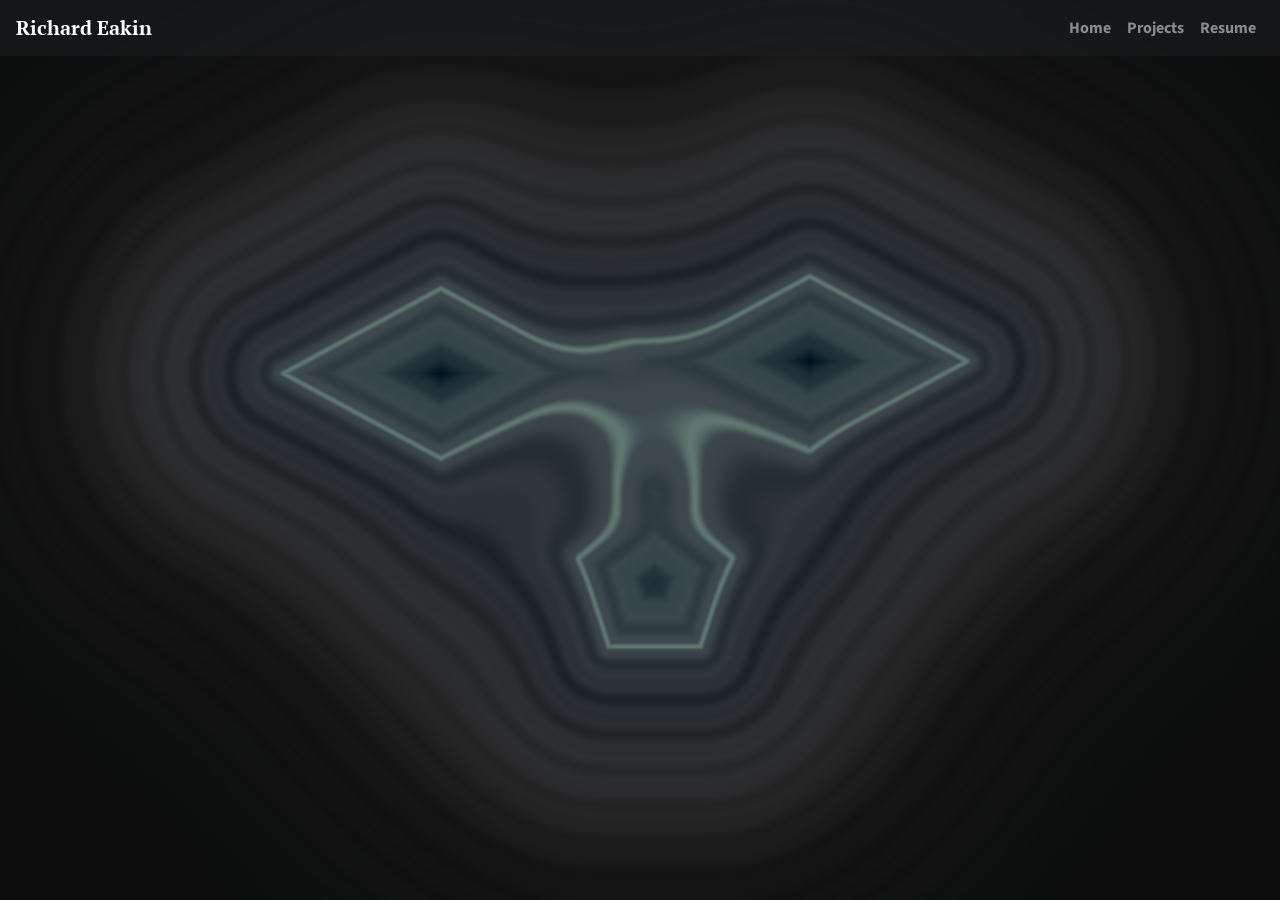
==== index.html @ 93f2aaf9 "initial commit" ====
<!DOCTYPE html><html lang="en"><head><meta charset="utf-8"><meta http-equiv="X-UA-Compatible" content="IE=edge"><meta name="viewport" content="width=device-width,initial-scale=1"><link rel="icon" href="/favicon.ico"><title>RTE</title><link href="/css/chunk-1615aa74.8ac4e392.css" rel="prefetch"><link href="/css/chunk-2e9f79c2.c244d61d.css" rel="prefetch"><link href="/css/chunk-609ff1c5.d2dac83b.css" rel="prefetch"><link href="/css/chunk-72427460.ae3ffee4.css" rel="prefetch"><link href="/css/chunk-78d508e8.e5714045.css" rel="prefetch"><link href="/css/chunk-984c1368.8846826f.css" rel="prefetch"><link href="/css/chunk-bb2b758a.4e66d46b.css" rel="prefetch"><link href="/css/chunk-d4083f90.40ae4723.css" rel="prefetch"><link href="/css/chunk-eb8dacae.858924e3.css" rel="prefetch"><link href="/js/chunk-1615aa74.253f9a37.js" rel="prefetch"><link href="/js/chunk-2e9f79c2.32fe6e95.js" rel="prefetch"><link href="/js/chunk-609ff1c5.337a75d4.js" rel="prefetch"><link href="/js/chunk-72427460.2fc31a43.js" rel="prefetch"><link href="/js/chunk-78d508e8.d0ccb691.js" rel="prefetch"><link href="/js/chunk-984c1368.4f2b1fa6.js" rel="prefetch"><link href="/js/chunk-bb2b758a.980c2f2e.js" rel="prefetch"><link href="/js/chunk-d4083f90.f8074cc8.js" rel="prefetch"><link href="/js/chunk-eb8dacae.ba235b0b.js" rel="prefetch"><link href="/css/app.83b72673.css" rel="preload" as="style"><link href="/css/chunk-vendors.5161535d.css" rel="preload" as="style"><link href="/js/app.9e8492f9.js" rel="preload" as="script"><link href="/js/chunk-vendors.48de904b.js" rel="preload" as="script"><link href="/css/chunk-vendors.5161535d.css" rel="stylesheet"><link href="/css/app.83b72673.css" rel="stylesheet"></head><body><noscript><strong>We're sorry but RTE doesn't work properly without JavaScript enabled. Please enable it to continue.</strong></noscript><div id="app"></div><script src="/js/chunk-vendors.48de904b.js"></script><script src="/js/app.9e8492f9.js"></script></body></html>
---- css/chunk-1615aa74.8ac4e392.css ----
@import url(https://fonts.googleapis.com/css2?family=JetBrains+Mono:wght@500&display=swap);body[data-v-18dc1a94]{-webkit-touch-callout:default;-webkit-text-size-adjust:auto;-webkit-user-select:auto}h1[data-v-18dc1a94]{color:#68e4d8}h2[data-v-18dc1a94],h3[data-v-18dc1a94],h4[data-v-18dc1a94]{color:#fff;padding-top:.5em;text-align:left}code[data-v-18dc1a94]{color:#fff;font-family:JetBrains Mono,monospace}.project[data-v-18dc1a94]{max-width:60rem;margin:1em auto;padding:0 1em;color:#fff}.media[data-v-18dc1a94]{padding-bottom:1em}.topInfo[data-v-18dc1a94]{color:#b3e1fa;text-align:left}.content[data-v-18dc1a94]{padding:1em 0;color:#b3e1fa;text-align:justify}.fade-in[data-v-18dc1a94]{animation:fadeIn-data-v-18dc1a94 1s ease;-webkit-animation:fadeIn-data-v-18dc1a94 1s ease;-moz-animation:fadeIn-data-v-18dc1a94 ease 1s;-o-animation:fadeIn-data-v-18dc1a94 ease 1s;-ms-animation:fadeIn-data-v-18dc1a94 ease 1s}@-webkit-keyframes fadeIn-data-v-18dc1a94{0%{opacity:0}to{opacity:1}}@keyframes fadeIn-data-v-18dc1a94{0%{opacity:0}to{opacity:1}}
---- css/chunk-2e9f79c2.c244d61d.css ----
@import url(https://fonts.googleapis.com/css2?family=JetBrains+Mono:wght@500&display=swap);body[data-v-520286e2]{-webkit-touch-callout:default;-webkit-text-size-adjust:auto;-webkit-user-select:auto}h1[data-v-520286e2]{color:#68e4d8}h2[data-v-520286e2],h3[data-v-520286e2],h4[data-v-520286e2]{color:#fff;padding-top:.5em;text-align:left}code[data-v-520286e2]{color:#fff;font-family:JetBrains Mono,monospace}.project[data-v-520286e2]{max-width:60rem;margin:1em auto;padding:0 1em;color:#fff}.media[data-v-520286e2]{padding-bottom:1em}.topInfo[data-v-520286e2]{color:#b3e1fa;text-align:left}.content[data-v-520286e2]{padding:1em 0;color:#b3e1fa;text-align:justify}.media-right[data-v-520286e2]{margin-left:1em}
---- css/chunk-609ff1c5.d2dac83b.css ----
@import url(https://fonts.googleapis.com/css2?family=JetBrains+Mono:wght@500&display=swap);body[data-v-4a1ebde5]{-webkit-touch-callout:default;-webkit-text-size-adjust:auto;-webkit-user-select:auto}h1[data-v-4a1ebde5]{color:#68e4d8}h2[data-v-4a1ebde5],h3[data-v-4a1ebde5],h4[data-v-4a1ebde5]{color:#fff;padding-top:.5em;text-align:left}code[data-v-4a1ebde5]{color:#fff;font-family:JetBrains Mono,monospace}.project[data-v-4a1ebde5]{max-width:60rem;margin:1em auto;padding:0 1em;color:#fff}.media[data-v-4a1ebde5]{padding-bottom:1em}.topInfo[data-v-4a1ebde5]{color:#b3e1fa;text-align:left}.content[data-v-4a1ebde5]{padding:1em 0;color:#b3e1fa;text-align:justify}.fade-in[data-v-4a1ebde5]{animation:fadeIn-data-v-4a1ebde5 1s ease;-webkit-animation:fadeIn-data-v-4a1ebde5 1s ease;-moz-animation:fadeIn-data-v-4a1ebde5 ease 1s;-o-animation:fadeIn-data-v-4a1ebde5 ease 1s;-ms-animation:fadeIn-data-v-4a1ebde5 ease 1s}@-webkit-keyframes fadeIn-data-v-4a1ebde5{0%{opacity:0}to{opacity:1}}@keyframes fadeIn-data-v-4a1ebde5{0%{opacity:0}to{opacity:1}}.bottom-images[data-v-4a1ebde5]{justify-content:center;padding:1em 0}
---- css/chunk-72427460.ae3ffee4.css ----
@import url(https://fonts.googleapis.com/css2?family=JetBrains+Mono:wght@500&display=swap);body[data-v-7222e884]{-webkit-touch-callout:default;-webkit-text-size-adjust:auto;-webkit-user-select:auto}h1[data-v-7222e884]{color:#68e4d8}h2[data-v-7222e884],h3[data-v-7222e884],h4[data-v-7222e884]{color:#fff;padding-top:.5em;text-align:left}code[data-v-7222e884]{color:#fff;font-family:JetBrains Mono,monospace}.project[data-v-7222e884]{max-width:60rem;margin:1em auto;padding:0 1em;color:#fff}.media[data-v-7222e884]{padding-bottom:1em}.topInfo[data-v-7222e884]{color:#b3e1fa;text-align:left}.content[data-v-7222e884]{padding:1em 0;color:#b3e1fa;text-align:justify}
---- css/chunk-78d508e8.e5714045.css ----
@import url(https://fonts.googleapis.com/css2?family=JetBrains+Mono:wght@500&display=swap);body[data-v-eda24f3c]{-webkit-touch-callout:default;-webkit-text-size-adjust:auto;-webkit-user-select:auto}h1[data-v-eda24f3c]{color:#68e4d8}h2[data-v-eda24f3c],h3[data-v-eda24f3c],h4[data-v-eda24f3c]{color:#fff;padding-top:.5em;text-align:left}code[data-v-eda24f3c]{color:#fff;font-family:JetBrains Mono,monospace}.project[data-v-eda24f3c]{max-width:60rem;margin:1em auto;padding:0 1em;color:#fff}.media[data-v-eda24f3c]{padding-bottom:1em}.topInfo[data-v-eda24f3c]{color:#b3e1fa;text-align:left}.content[data-v-eda24f3c]{padding:1em 0;color:#b3e1fa;text-align:justify}.fade-in[data-v-eda24f3c]{animation:fadeIn-data-v-eda24f3c 1s ease;-webkit-animation:fadeIn-data-v-eda24f3c 1s ease;-moz-animation:fadeIn-data-v-eda24f3c ease 1s;-o-animation:fadeIn-data-v-eda24f3c ease 1s;-ms-animation:fadeIn-data-v-eda24f3c ease 1s}@-webkit-keyframes fadeIn-data-v-eda24f3c{0%{opacity:0}to{opacity:1}}@keyframes fadeIn-data-v-eda24f3c{0%{opacity:0}to{opacity:1}}.tripletImg[data-v-eda24f3c]{max-width:20em}
---- css/chunk-984c1368.8846826f.css ----
@import url(https://fonts.googleapis.com/css2?family=JetBrains+Mono:wght@500&display=swap);body[data-v-966bc894]{-webkit-touch-callout:default;-webkit-text-size-adjust:auto;-webkit-user-select:auto}h1[data-v-966bc894]{color:#68e4d8}h2[data-v-966bc894],h3[data-v-966bc894],h4[data-v-966bc894]{color:#fff;padding-top:.5em;text-align:left}code[data-v-966bc894]{color:#fff;font-family:JetBrains Mono,monospace}.project[data-v-966bc894]{max-width:60rem;margin:1em auto;padding:0 1em;color:#fff}.media[data-v-966bc894]{padding-bottom:1em}.topInfo[data-v-966bc894]{color:#b3e1fa;text-align:left}.content[data-v-966bc894]{padding:1em 0;color:#b3e1fa;text-align:justify}.fade-in[data-v-966bc894]{animation:fadeIn-data-v-966bc894 1s ease;-webkit-animation:fadeIn-data-v-966bc894 1s ease;-moz-animation:fadeIn-data-v-966bc894 ease 1s;-o-animation:fadeIn-data-v-966bc894 ease 1s;-ms-animation:fadeIn-data-v-966bc894 ease 1s}@-webkit-keyframes fadeIn-data-v-966bc894{0%{opacity:0}to{opacity:1}}@keyframes fadeIn-data-v-966bc894{0%{opacity:0}to{opacity:1}}
---- css/chunk-bb2b758a.4e66d46b.css ----
@import url(https://fonts.googleapis.com/css2?family=JetBrains+Mono:wght@500&display=swap);body[data-v-604b0e71]{-webkit-touch-callout:default;-webkit-text-size-adjust:auto;-webkit-user-select:auto}h1[data-v-604b0e71]{color:#68e4d8}h2[data-v-604b0e71],h3[data-v-604b0e71],h4[data-v-604b0e71]{color:#fff;padding-top:.5em;text-align:left}code[data-v-604b0e71]{color:#fff;font-family:JetBrains Mono,monospace}.project[data-v-604b0e71]{max-width:60rem;margin:1em auto;padding:0 1em;color:#fff}.media[data-v-604b0e71]{padding-bottom:1em}.topInfo[data-v-604b0e71]{color:#b3e1fa;text-align:left}.content[data-v-604b0e71]{padding:1em 0;color:#b3e1fa;text-align:justify}.fade-in[data-v-604b0e71]{animation:fadeIn-data-v-604b0e71 1s ease;-webkit-animation:fadeIn-data-v-604b0e71 1s ease;-moz-animation:fadeIn-data-v-604b0e71 ease 1s;-o-animation:fadeIn-data-v-604b0e71 ease 1s;-ms-animation:fadeIn-data-v-604b0e71 ease 1s}@-webkit-keyframes fadeIn-data-v-604b0e71{0%{opacity:0}to{opacity:1}}@keyframes fadeIn-data-v-604b0e71{0%{opacity:0}to{opacity:1}}.audio-layers[data-v-604b0e71]{margin-left:1em}hr[data-v-604b0e71]{color:#ff0}
---- css/chunk-d4083f90.40ae4723.css ----
@import url(https://fonts.googleapis.com/css2?family=JetBrains+Mono:wght@500&display=swap);body{-webkit-touch-callout:default;-webkit-text-size-adjust:auto;-webkit-user-select:auto}h1{color:#68e4d8}h2,h3,h4{color:#fff;padding-top:.5em;text-align:left}code{color:#fff;font-family:JetBrains Mono,monospace}.project{max-width:60rem;margin:1em auto;padding:0 1em;color:#fff}.media{padding-bottom:1em}.topInfo{color:#b3e1fa;text-align:left}.content{padding:1em 0;color:#b3e1fa;text-align:justify}.fade-in[data-v-0b1245ff]{animation:fadeIn-data-v-0b1245ff 1s ease;-webkit-animation:fadeIn-data-v-0b1245ff 1s ease;-moz-animation:fadeIn-data-v-0b1245ff ease 1s;-o-animation:fadeIn-data-v-0b1245ff ease 1s;-ms-animation:fadeIn-data-v-0b1245ff ease 1s}@-webkit-keyframes fadeIn-data-v-0b1245ff{0%{opacity:0}to{opacity:1}}@keyframes fadeIn-data-v-0b1245ff{0%{opacity:0}to{opacity:1}}.subtext[data-v-0b1245ff]{transition:color .3s ease;color:#37e2d1}.subtext[data-v-0b1245ff]:hover{color:#31ff42}.my-card[data-v-0b1245ff]{max-width:30rem;border-color:clear;background-color:rgba(26,29,33,.6274509803921569)!important;transition:border-color .55s ease}.my-card[data-v-0b1245ff]:hover{border-color:#31ff42}@media only screen and (max-width:1200px){.my-card[data-v-0b1245ff]{max-width:50rem}}.my-card-title[data-v-0b1245ff]{transition:color .3s ease;color:#fff}.my-card-title[data-v-0b1245ff]:hover{color:red}h1[data-v-14c7fe90]{color:#68e4d8}h2[data-v-14c7fe90],h3[data-v-14c7fe90],h4[data-v-14c7fe90]{color:#fff;padding-top:.5em;text-align:left}code[data-v-14c7fe90]{color:#fff;font-family:JetBrains Mono,monospace}.project[data-v-14c7fe90]{max-width:60rem;margin:1em auto;padding:0 1em;color:#fff}.media[data-v-14c7fe90]{padding-bottom:1em}.topInfo[data-v-14c7fe90]{color:#b3e1fa;text-align:left}.content[data-v-14c7fe90]{padding:1em 0;color:#b3e1fa;text-align:justify}body[data-v-14c7fe90]{-webkit-touch-callout:default;-webkit-text-size-adjust:auto;-webkit-user-select:auto}
---- css/chunk-eb8dacae.858924e3.css ----
@import url(https://fonts.googleapis.com/css2?family=JetBrains+Mono:wght@500&display=swap);body[data-v-0dd27c70]{-webkit-touch-callout:default;-webkit-text-size-adjust:auto;-webkit-user-select:auto}h1[data-v-0dd27c70]{color:#68e4d8}h2[data-v-0dd27c70],h3[data-v-0dd27c70],h4[data-v-0dd27c70]{color:#fff;padding-top:.5em;text-align:left}code[data-v-0dd27c70]{color:#fff;font-family:JetBrains Mono,monospace}.project[data-v-0dd27c70]{max-width:60rem;margin:1em auto;padding:0 1em;color:#fff}.media[data-v-0dd27c70]{padding-bottom:1em}.topInfo[data-v-0dd27c70]{color:#b3e1fa;text-align:left}.content[data-v-0dd27c70]{padding:1em 0;color:#b3e1fa;text-align:justify}.fade-in[data-v-0dd27c70]{animation:fadeIn-data-v-0dd27c70 1s ease;-webkit-animation:fadeIn-data-v-0dd27c70 1s ease;-moz-animation:fadeIn-data-v-0dd27c70 ease 1s;-o-animation:fadeIn-data-v-0dd27c70 ease 1s;-ms-animation:fadeIn-data-v-0dd27c70 ease 1s}@-webkit-keyframes fadeIn-data-v-0dd27c70{0%{opacity:0}to{opacity:1}}@keyframes fadeIn-data-v-0dd27c70{0%{opacity:0}to{opacity:1}}
---- css/app.83b72673.css ----
@import url(https://fonts.googleapis.com/css2?family=PT+Serif&display=swap);@import url(https://fonts.googleapis.com/css2?family=PT+Serif&family=Source+Sans+Pro&display=swap);#container[data-v-0cffa436]{width:100vw;height:100vh;display:block;position:fixed;top:0;left:0;z-index:-9999;background-color:#000}.fade-in[data-v-2b7d057e]{animation:fadeIn-data-v-2b7d057e 1s ease;-webkit-animation:fadeIn-data-v-2b7d057e 1s ease;-moz-animation:fadeIn-data-v-2b7d057e ease 1s;-o-animation:fadeIn-data-v-2b7d057e ease 1s;-ms-animation:fadeIn-data-v-2b7d057e ease 1s}@-webkit-keyframes fadeIn-data-v-2b7d057e{0%{opacity:0}to{opacity:1}}@keyframes fadeIn-data-v-2b7d057e{0%{opacity:0}to{opacity:1}}.logo[data-v-2b7d057e]{font-family:"PT Serif",serif}#nav a[data-v-2b7d057e]{font-weight:700}#nav a.router-link-exact-active[data-v-2b7d057e]{color:#fff}#nav a.router-link-exact-active[data-v-2b7d057e]:hover,.navbar-dark .navbar-nav .nav-link[data-v-2b7d057e]:hover{color:#31ff42}.rte-nav[data-v-2b7d057e]{background-color:rgba(26,29,33,.6274509803921569)!important}#info[data-v-ac386032]{background:rgba(0,0,0,.6274509803921569);pointer-events:none;position:fixed;z-index:100}.infoItem[data-v-ac386032]{color:#4fdfff;margin:2px;display:flex;pointer-events:none}body{background:#34363d}#app{font-family:"PT Serif",serif;font-family:Source Sans Pro,sans-serif;-webkit-font-smoothing:antialiased;-moz-osx-font-smoothing:grayscale;text-align:center}.fade-enter-active,.fade-leave-active{transition:opacity .4s}.fade-enter,.fade-leave-to{opacity:0}.fade-in[data-v-3729a1f1]{animation:fadeIn-data-v-3729a1f1 1s ease;-webkit-animation:fadeIn-data-v-3729a1f1 1s ease;-moz-animation:fadeIn-data-v-3729a1f1 ease 1s;-o-animation:fadeIn-data-v-3729a1f1 ease 1s;-ms-animation:fadeIn-data-v-3729a1f1 ease 1s}@-webkit-keyframes fadeIn-data-v-3729a1f1{0%{opacity:0}to{opacity:1}}@keyframes fadeIn-data-v-3729a1f1{0%{opacity:0}to{opacity:1}}svg[data-v-3729a1f1]{display:inline-block;vertical-align:baseline;margin:0 10px;transition:color .15s ease;color:#cce9ff;pointer-events:auto}svg[data-v-3729a1f1]:hover{color:#31ff42}body{-webkit-touch-callout:none;-webkit-text-size-adjust:none;-webkit-user-select:none}.fade-in[data-v-57ca881e]{animation:fadeIn-data-v-57ca881e 1s ease;-webkit-animation:fadeIn-data-v-57ca881e 1s ease;-moz-animation:fadeIn-data-v-57ca881e ease 1s;-o-animation:fadeIn-data-v-57ca881e ease 1s;-ms-animation:fadeIn-data-v-57ca881e ease 1s}@-webkit-keyframes fadeIn-data-v-57ca881e{0%{opacity:0}to{opacity:1}}@keyframes fadeIn-data-v-57ca881e{0%{opacity:0}to{opacity:1}}.home[data-v-57ca881e]{position:relative;display:flex;justify-content:center;pointer-events:none}.overlappingContent[data-v-57ca881e]{position:absolute;top:20px;pointer-events:none}.spiel[data-v-57ca881e]{color:#cce9ff;pointer-events:none;text-align:center;margin-top:1em}.social[data-v-57ca881e]{display:flex;justify-content:center;align-items:center;position:fixed;bottom:1em;pointer-events:auto}
---- css/app.83b72673.css ----
@import url(https://fonts.googleapis.com/css2?family=PT+Serif&display=swap);@import url(https://fonts.googleapis.com/css2?family=PT+Serif&family=Source+Sans+Pro&display=swap);#container[data-v-0cffa436]{width:100vw;height:100vh;display:block;position:fixed;top:0;left:0;z-index:-9999;background-color:#000}.fade-in[data-v-2b7d057e]{animation:fadeIn-data-v-2b7d057e 1s ease;-webkit-animation:fadeIn-data-v-2b7d057e 1s ease;-moz-animation:fadeIn-data-v-2b7d057e ease 1s;-o-animation:fadeIn-data-v-2b7d057e ease 1s;-ms-animation:fadeIn-data-v-2b7d057e ease 1s}@-webkit-keyframes fadeIn-data-v-2b7d057e{0%{opacity:0}to{opacity:1}}@keyframes fadeIn-data-v-2b7d057e{0%{opacity:0}to{opacity:1}}.logo[data-v-2b7d057e]{font-family:"PT Serif",serif}#nav a[data-v-2b7d057e]{font-weight:700}#nav a.router-link-exact-active[data-v-2b7d057e]{color:#fff}#nav a.router-link-exact-active[data-v-2b7d057e]:hover,.navbar-dark .navbar-nav .nav-link[data-v-2b7d057e]:hover{color:#31ff42}.rte-nav[data-v-2b7d057e]{background-color:rgba(26,29,33,.6274509803921569)!important}#info[data-v-ac386032]{background:rgba(0,0,0,.6274509803921569);pointer-events:none;position:fixed;z-index:100}.infoItem[data-v-ac386032]{color:#4fdfff;margin:2px;display:flex;pointer-events:none}body{background:#34363d}#app{font-family:"PT Serif",serif;font-family:Source Sans Pro,sans-serif;-webkit-font-smoothing:antialiased;-moz-osx-font-smoothing:grayscale;text-align:center}.fade-enter-active,.fade-leave-active{transition:opacity .4s}.fade-enter,.fade-leave-to{opacity:0}.fade-in[data-v-3729a1f1]{animation:fadeIn-data-v-3729a1f1 1s ease;-webkit-animation:fadeIn-data-v-3729a1f1 1s ease;-moz-animation:fadeIn-data-v-3729a1f1 ease 1s;-o-animation:fadeIn-data-v-3729a1f1 ease 1s;-ms-animation:fadeIn-data-v-3729a1f1 ease 1s}@-webkit-keyframes fadeIn-data-v-3729a1f1{0%{opacity:0}to{opacity:1}}@keyframes fadeIn-data-v-3729a1f1{0%{opacity:0}to{opacity:1}}svg[data-v-3729a1f1]{display:inline-block;vertical-align:baseline;margin:0 10px;transition:color .15s ease;color:#cce9ff;pointer-events:auto}svg[data-v-3729a1f1]:hover{color:#31ff42}body{-webkit-touch-callout:none;-webkit-text-size-adjust:none;-webkit-user-select:none}.fade-in[data-v-57ca881e]{animation:fadeIn-data-v-57ca881e 1s ease;-webkit-animation:fadeIn-data-v-57ca881e 1s ease;-moz-animation:fadeIn-data-v-57ca881e ease 1s;-o-animation:fadeIn-data-v-57ca881e ease 1s;-ms-animation:fadeIn-data-v-57ca881e ease 1s}@-webkit-keyframes fadeIn-data-v-57ca881e{0%{opacity:0}to{opacity:1}}@keyframes fadeIn-data-v-57ca881e{0%{opacity:0}to{opacity:1}}.home[data-v-57ca881e]{position:relative;display:flex;justify-content:center;pointer-events:none}.overlappingContent[data-v-57ca881e]{position:absolute;top:20px;pointer-events:none}.spiel[data-v-57ca881e]{color:#cce9ff;pointer-events:none;text-align:center;margin-top:1em}.social[data-v-57ca881e]{display:flex;justify-content:center;align-items:center;position:fixed;bottom:1em;pointer-events:auto}
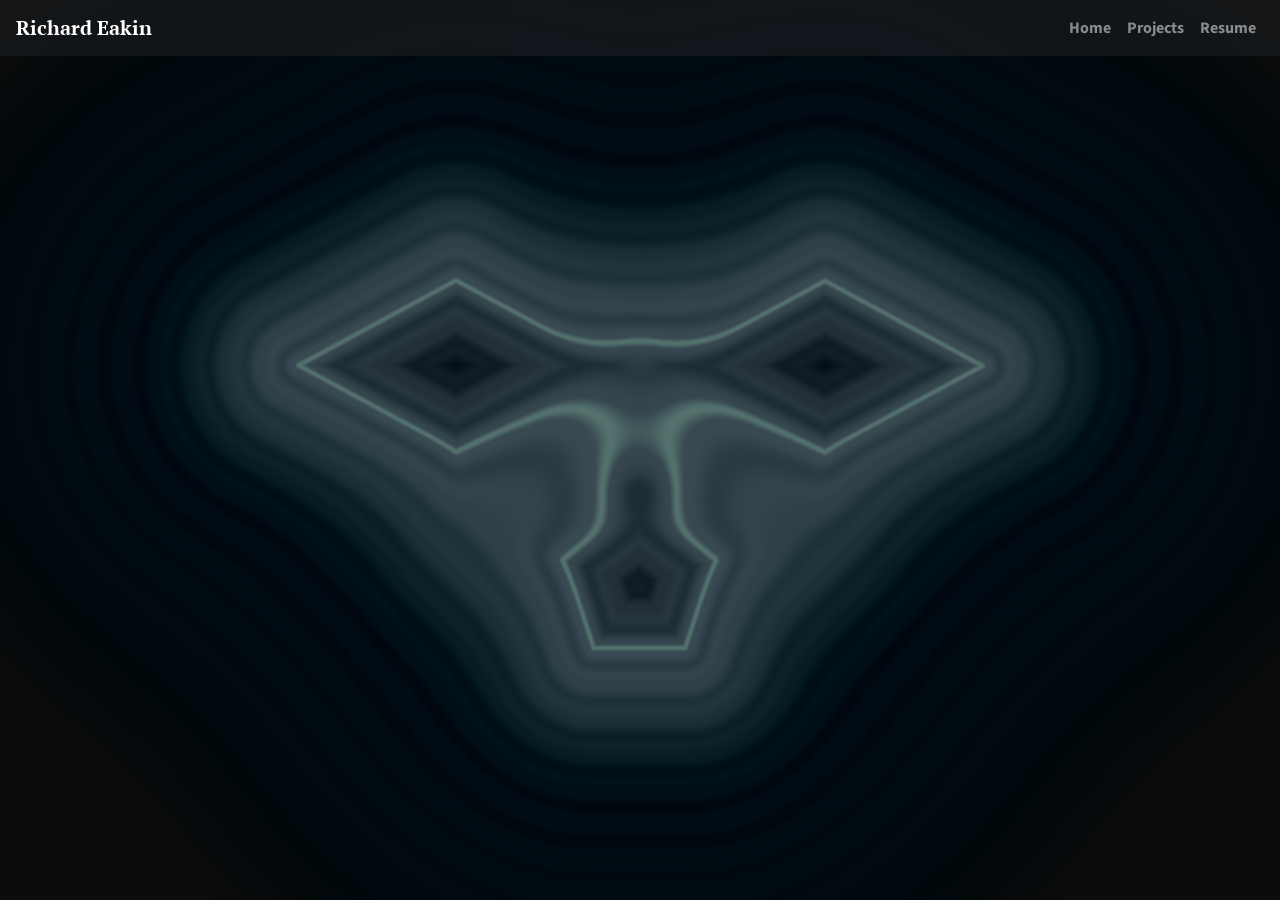
==== commit 400bdf71: "latest diet website with static resume pdf" ====
--- a/index.html
+++ b/index.html
@@ -1 +1 @@
-<!DOCTYPE html><html lang="en"><head><meta charset="utf-8"><meta http-equiv="X-UA-Compatible" content="IE=edge"><meta name="viewport" content="width=device-width,initial-scale=1"><link rel="icon" href="/favicon.ico"><title>RTE</title><link href="/css/chunk-1615aa74.8ac4e392.css" rel="prefetch"><link href="/css/chunk-2e9f79c2.c244d61d.css" rel="prefetch"><link href="/css/chunk-609ff1c5.d2dac83b.css" rel="prefetch"><link href="/css/chunk-72427460.ae3ffee4.css" rel="prefetch"><link href="/css/chunk-78d508e8.e5714045.css" rel="prefetch"><link href="/css/chunk-984c1368.8846826f.css" rel="prefetch"><link href="/css/chunk-bb2b758a.4e66d46b.css" rel="prefetch"><link href="/css/chunk-d4083f90.40ae4723.css" rel="prefetch"><link href="/css/chunk-eb8dacae.858924e3.css" rel="prefetch"><link href="/js/chunk-1615aa74.253f9a37.js" rel="prefetch"><link href="/js/chunk-2e9f79c2.32fe6e95.js" rel="prefetch"><link href="/js/chunk-609ff1c5.337a75d4.js" rel="prefetch"><link href="/js/chunk-72427460.2fc31a43.js" rel="prefetch"><link href="/js/chunk-78d508e8.d0ccb691.js" rel="prefetch"><link href="/js/chunk-984c1368.4f2b1fa6.js" rel="prefetch"><link href="/js/chunk-bb2b758a.980c2f2e.js" rel="prefetch"><link href="/js/chunk-d4083f90.f8074cc8.js" rel="prefetch"><link href="/js/chunk-eb8dacae.ba235b0b.js" rel="prefetch"><link href="/css/app.83b72673.css" rel="preload" as="style"><link href="/css/chunk-vendors.5161535d.css" rel="preload" as="style"><link href="/js/app.9e8492f9.js" rel="preload" as="script"><link href="/js/chunk-vendors.48de904b.js" rel="preload" as="script"><link href="/css/chunk-vendors.5161535d.css" rel="stylesheet"><link href="/css/app.83b72673.css" rel="stylesheet"></head><body><noscript><strong>We're sorry but RTE doesn't work properly without JavaScript enabled. Please enable it to continue.</strong></noscript><div id="app"></div><script src="/js/chunk-vendors.48de904b.js"></script><script src="/js/app.9e8492f9.js"></script></body></html>+<!DOCTYPE html><html lang="en"><head><meta charset="utf-8"><meta http-equiv="X-UA-Compatible" content="IE=edge"><meta name="viewport" content="width=device-width,initial-scale=1"><link rel="icon" href="/favicon.ico"><title>RTE</title><link href="/css/chunk-1615aa74.8ac4e392.css" rel="prefetch"><link href="/css/chunk-2e9f79c2.c244d61d.css" rel="prefetch"><link href="/css/chunk-609ff1c5.d2dac83b.css" rel="prefetch"><link href="/css/chunk-72427460.ae3ffee4.css" rel="prefetch"><link href="/css/chunk-78d508e8.e5714045.css" rel="prefetch"><link href="/css/chunk-984c1368.8846826f.css" rel="prefetch"><link href="/css/chunk-bb2b758a.4e66d46b.css" rel="prefetch"><link href="/css/chunk-d4083f90.40ae4723.css" rel="prefetch"><link href="/css/chunk-eb8dacae.858924e3.css" rel="prefetch"><link href="/js/chunk-1615aa74.253f9a37.js" rel="prefetch"><link href="/js/chunk-2e9f79c2.32fe6e95.js" rel="prefetch"><link href="/js/chunk-609ff1c5.337a75d4.js" rel="prefetch"><link href="/js/chunk-72427460.2fc31a43.js" rel="prefetch"><link href="/js/chunk-78d508e8.d0ccb691.js" rel="prefetch"><link href="/js/chunk-984c1368.4f2b1fa6.js" rel="prefetch"><link href="/js/chunk-bb2b758a.980c2f2e.js" rel="prefetch"><link href="/js/chunk-d4083f90.f8074cc8.js" rel="prefetch"><link href="/js/chunk-eb8dacae.ba235b0b.js" rel="prefetch"><link href="/css/app.c206e2f6.css" rel="preload" as="style"><link href="/css/chunk-vendors.5161535d.css" rel="preload" as="style"><link href="/js/app.37988f15.js" rel="preload" as="script"><link href="/js/chunk-vendors.48de904b.js" rel="preload" as="script"><link href="/css/chunk-vendors.5161535d.css" rel="stylesheet"><link href="/css/app.c206e2f6.css" rel="stylesheet"></head><body><noscript><strong>We're sorry but RTE doesn't work properly without JavaScript enabled. Please enable it to continue.</strong></noscript><div id="app"></div><script src="/js/chunk-vendors.48de904b.js"></script><script src="/js/app.37988f15.js"></script></body></html>
--- a/css/app.c206e2f6.css
+++ b/css/app.c206e2f6.css
@@ -0,0 +1 @@
+@import url(https://fonts.googleapis.com/css2?family=PT+Serif&display=swap);@import url(https://fonts.googleapis.com/css2?family=PT+Serif&family=Source+Sans+Pro&display=swap);#container[data-v-0cffa436]{width:100vw;height:100vh;display:block;position:fixed;top:0;left:0;z-index:-9999;background-color:#000}.fade-in[data-v-e0d79d9a]{animation:fadeIn-data-v-e0d79d9a 1s ease;-webkit-animation:fadeIn-data-v-e0d79d9a 1s ease;-moz-animation:fadeIn-data-v-e0d79d9a ease 1s;-o-animation:fadeIn-data-v-e0d79d9a ease 1s;-ms-animation:fadeIn-data-v-e0d79d9a ease 1s}@-webkit-keyframes fadeIn-data-v-e0d79d9a{0%{opacity:0}to{opacity:1}}@keyframes fadeIn-data-v-e0d79d9a{0%{opacity:0}to{opacity:1}}.logo[data-v-e0d79d9a]{font-family:"PT Serif",serif}#nav a[data-v-e0d79d9a]{font-weight:700}#nav a.router-link-exact-active[data-v-e0d79d9a]{color:#fff}#nav a.router-link-exact-active[data-v-e0d79d9a]:hover,.navbar-dark .navbar-nav .nav-link[data-v-e0d79d9a]:hover{color:#31ff42}.rte-nav[data-v-e0d79d9a]{background-color:rgba(26,29,33,.6274509803921569)!important}#info[data-v-ac386032]{background:rgba(0,0,0,.6274509803921569);pointer-events:none;position:fixed;z-index:100}.infoItem[data-v-ac386032]{color:#4fdfff;margin:2px;display:flex;pointer-events:none}body{background:#34363d}#app{font-family:"PT Serif",serif;font-family:Source Sans Pro,sans-serif;-webkit-font-smoothing:antialiased;-moz-osx-font-smoothing:grayscale;text-align:center}.fade-enter-active,.fade-leave-active{transition:opacity .4s}.fade-enter,.fade-leave-to{opacity:0}.fade-in[data-v-3729a1f1]{animation:fadeIn-data-v-3729a1f1 1s ease;-webkit-animation:fadeIn-data-v-3729a1f1 1s ease;-moz-animation:fadeIn-data-v-3729a1f1 ease 1s;-o-animation:fadeIn-data-v-3729a1f1 ease 1s;-ms-animation:fadeIn-data-v-3729a1f1 ease 1s}@-webkit-keyframes fadeIn-data-v-3729a1f1{0%{opacity:0}to{opacity:1}}@keyframes fadeIn-data-v-3729a1f1{0%{opacity:0}to{opacity:1}}svg[data-v-3729a1f1]{display:inline-block;vertical-align:baseline;margin:0 10px;transition:color .15s ease;color:#cce9ff;pointer-events:auto}svg[data-v-3729a1f1]:hover{color:#31ff42}body{-webkit-touch-callout:none;-webkit-text-size-adjust:none;-webkit-user-select:none}.fade-in[data-v-57ca881e]{animation:fadeIn-data-v-57ca881e 1s ease;-webkit-animation:fadeIn-data-v-57ca881e 1s ease;-moz-animation:fadeIn-data-v-57ca881e ease 1s;-o-animation:fadeIn-data-v-57ca881e ease 1s;-ms-animation:fadeIn-data-v-57ca881e ease 1s}@-webkit-keyframes fadeIn-data-v-57ca881e{0%{opacity:0}to{opacity:1}}@keyframes fadeIn-data-v-57ca881e{0%{opacity:0}to{opacity:1}}.home[data-v-57ca881e]{position:relative;display:flex;justify-content:center;pointer-events:none}.overlappingContent[data-v-57ca881e]{position:absolute;top:20px;pointer-events:none}.spiel[data-v-57ca881e]{color:#cce9ff;pointer-events:none;text-align:center;margin-top:1em}.social[data-v-57ca881e]{display:flex;justify-content:center;align-items:center;position:fixed;bottom:1em;pointer-events:auto}
--- a/css/app.c206e2f6.css
+++ b/css/app.c206e2f6.css
@@ -0,0 +1 @@
+@import url(https://fonts.googleapis.com/css2?family=PT+Serif&display=swap);@import url(https://fonts.googleapis.com/css2?family=PT+Serif&family=Source+Sans+Pro&display=swap);#container[data-v-0cffa436]{width:100vw;height:100vh;display:block;position:fixed;top:0;left:0;z-index:-9999;background-color:#000}.fade-in[data-v-e0d79d9a]{animation:fadeIn-data-v-e0d79d9a 1s ease;-webkit-animation:fadeIn-data-v-e0d79d9a 1s ease;-moz-animation:fadeIn-data-v-e0d79d9a ease 1s;-o-animation:fadeIn-data-v-e0d79d9a ease 1s;-ms-animation:fadeIn-data-v-e0d79d9a ease 1s}@-webkit-keyframes fadeIn-data-v-e0d79d9a{0%{opacity:0}to{opacity:1}}@keyframes fadeIn-data-v-e0d79d9a{0%{opacity:0}to{opacity:1}}.logo[data-v-e0d79d9a]{font-family:"PT Serif",serif}#nav a[data-v-e0d79d9a]{font-weight:700}#nav a.router-link-exact-active[data-v-e0d79d9a]{color:#fff}#nav a.router-link-exact-active[data-v-e0d79d9a]:hover,.navbar-dark .navbar-nav .nav-link[data-v-e0d79d9a]:hover{color:#31ff42}.rte-nav[data-v-e0d79d9a]{background-color:rgba(26,29,33,.6274509803921569)!important}#info[data-v-ac386032]{background:rgba(0,0,0,.6274509803921569);pointer-events:none;position:fixed;z-index:100}.infoItem[data-v-ac386032]{color:#4fdfff;margin:2px;display:flex;pointer-events:none}body{background:#34363d}#app{font-family:"PT Serif",serif;font-family:Source Sans Pro,sans-serif;-webkit-font-smoothing:antialiased;-moz-osx-font-smoothing:grayscale;text-align:center}.fade-enter-active,.fade-leave-active{transition:opacity .4s}.fade-enter,.fade-leave-to{opacity:0}.fade-in[data-v-3729a1f1]{animation:fadeIn-data-v-3729a1f1 1s ease;-webkit-animation:fadeIn-data-v-3729a1f1 1s ease;-moz-animation:fadeIn-data-v-3729a1f1 ease 1s;-o-animation:fadeIn-data-v-3729a1f1 ease 1s;-ms-animation:fadeIn-data-v-3729a1f1 ease 1s}@-webkit-keyframes fadeIn-data-v-3729a1f1{0%{opacity:0}to{opacity:1}}@keyframes fadeIn-data-v-3729a1f1{0%{opacity:0}to{opacity:1}}svg[data-v-3729a1f1]{display:inline-block;vertical-align:baseline;margin:0 10px;transition:color .15s ease;color:#cce9ff;pointer-events:auto}svg[data-v-3729a1f1]:hover{color:#31ff42}body{-webkit-touch-callout:none;-webkit-text-size-adjust:none;-webkit-user-select:none}.fade-in[data-v-57ca881e]{animation:fadeIn-data-v-57ca881e 1s ease;-webkit-animation:fadeIn-data-v-57ca881e 1s ease;-moz-animation:fadeIn-data-v-57ca881e ease 1s;-o-animation:fadeIn-data-v-57ca881e ease 1s;-ms-animation:fadeIn-data-v-57ca881e ease 1s}@-webkit-keyframes fadeIn-data-v-57ca881e{0%{opacity:0}to{opacity:1}}@keyframes fadeIn-data-v-57ca881e{0%{opacity:0}to{opacity:1}}.home[data-v-57ca881e]{position:relative;display:flex;justify-content:center;pointer-events:none}.overlappingContent[data-v-57ca881e]{position:absolute;top:20px;pointer-events:none}.spiel[data-v-57ca881e]{color:#cce9ff;pointer-events:none;text-align:center;margin-top:1em}.social[data-v-57ca881e]{display:flex;justify-content:center;align-items:center;position:fixed;bottom:1em;pointer-events:auto}
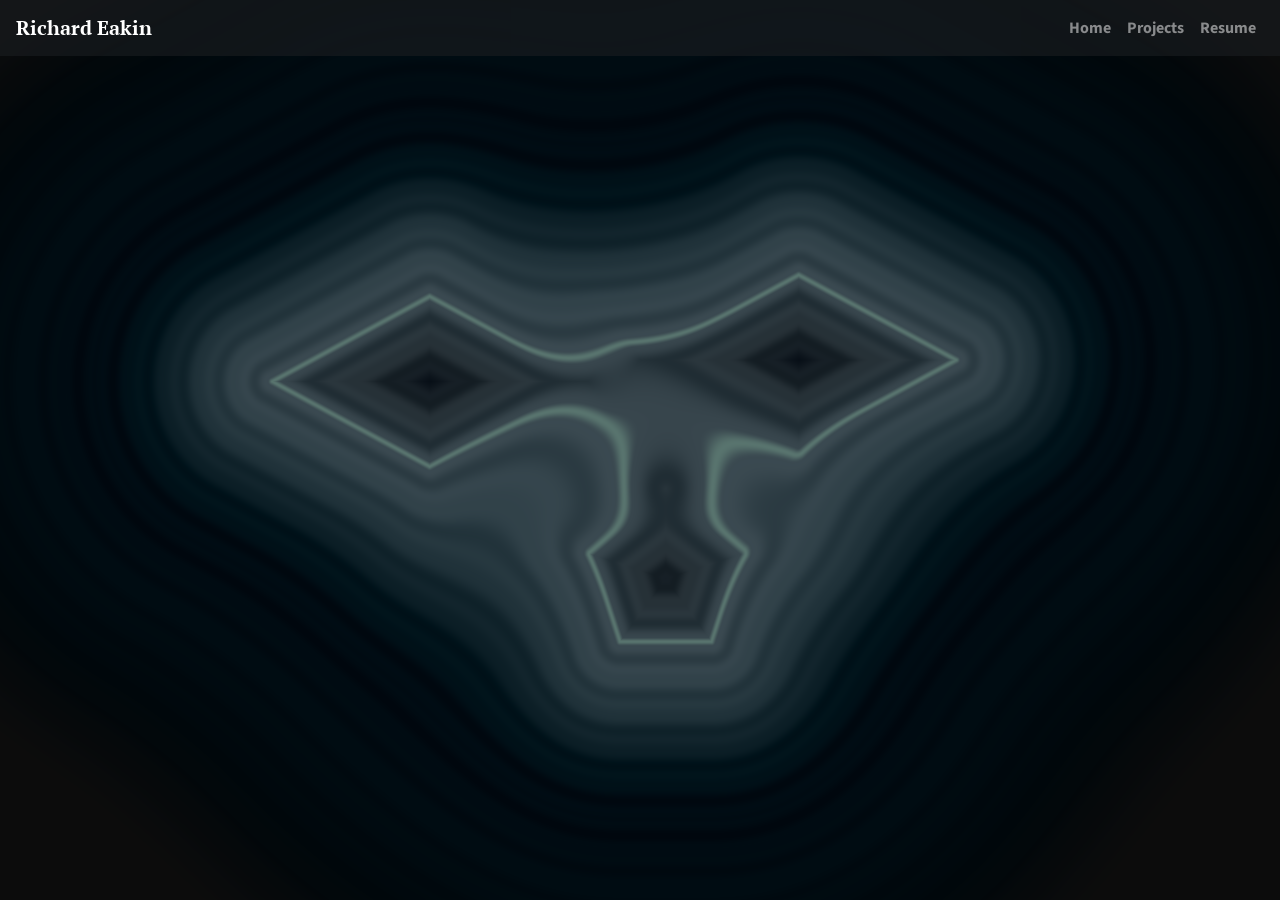
==== commit 1cb3c243: "latest from source" ====
--- a/index.html
+++ b/index.html
@@ -1 +1 @@
-<!DOCTYPE html><html lang="en"><head><meta charset="utf-8"><meta http-equiv="X-UA-Compatible" content="IE=edge"><meta name="viewport" content="width=device-width,initial-scale=1"><link rel="icon" href="/favicon.ico"><title>RTE</title><link href="/css/chunk-1615aa74.8ac4e392.css" rel="prefetch"><link href="/css/chunk-2e9f79c2.c244d61d.css" rel="prefetch"><link href="/css/chunk-609ff1c5.d2dac83b.css" rel="prefetch"><link href="/css/chunk-72427460.ae3ffee4.css" rel="prefetch"><link href="/css/chunk-78d508e8.e5714045.css" rel="prefetch"><link href="/css/chunk-984c1368.8846826f.css" rel="prefetch"><link href="/css/chunk-bb2b758a.4e66d46b.css" rel="prefetch"><link href="/css/chunk-d4083f90.40ae4723.css" rel="prefetch"><link href="/css/chunk-eb8dacae.858924e3.css" rel="prefetch"><link href="/js/chunk-1615aa74.253f9a37.js" rel="prefetch"><link href="/js/chunk-2e9f79c2.32fe6e95.js" rel="prefetch"><link href="/js/chunk-609ff1c5.337a75d4.js" rel="prefetch"><link href="/js/chunk-72427460.2fc31a43.js" rel="prefetch"><link href="/js/chunk-78d508e8.d0ccb691.js" rel="prefetch"><link href="/js/chunk-984c1368.4f2b1fa6.js" rel="prefetch"><link href="/js/chunk-bb2b758a.980c2f2e.js" rel="prefetch"><link href="/js/chunk-d4083f90.f8074cc8.js" rel="prefetch"><link href="/js/chunk-eb8dacae.ba235b0b.js" rel="prefetch"><link href="/css/app.c206e2f6.css" rel="preload" as="style"><link href="/css/chunk-vendors.5161535d.css" rel="preload" as="style"><link href="/js/app.37988f15.js" rel="preload" as="script"><link href="/js/chunk-vendors.48de904b.js" rel="preload" as="script"><link href="/css/chunk-vendors.5161535d.css" rel="stylesheet"><link href="/css/app.c206e2f6.css" rel="stylesheet"></head><body><noscript><strong>We're sorry but RTE doesn't work properly without JavaScript enabled. Please enable it to continue.</strong></noscript><div id="app"></div><script src="/js/chunk-vendors.48de904b.js"></script><script src="/js/app.37988f15.js"></script></body></html>+<!DOCTYPE html><html lang="en"><head><meta charset="utf-8"><meta http-equiv="X-UA-Compatible" content="IE=edge"><meta name="viewport" content="width=device-width,initial-scale=1"><link rel="icon" href="/favicon.ico"><title>RTE</title><link href="/css/chunk-1615aa74.8ac4e392.css" rel="prefetch"><link href="/css/chunk-2e9f79c2.c244d61d.css" rel="prefetch"><link href="/css/chunk-609ff1c5.d2dac83b.css" rel="prefetch"><link href="/css/chunk-72427460.ae3ffee4.css" rel="prefetch"><link href="/css/chunk-78d508e8.e5714045.css" rel="prefetch"><link href="/css/chunk-984c1368.8846826f.css" rel="prefetch"><link href="/css/chunk-bb2b758a.4e66d46b.css" rel="prefetch"><link href="/css/chunk-d4083f90.40ae4723.css" rel="prefetch"><link href="/css/chunk-eb8dacae.858924e3.css" rel="prefetch"><link href="/js/chunk-1615aa74.41d15ba5.js" rel="prefetch"><link href="/js/chunk-2e9f79c2.2129ed8b.js" rel="prefetch"><link href="/js/chunk-609ff1c5.efd7889d.js" rel="prefetch"><link href="/js/chunk-72427460.f01a9876.js" rel="prefetch"><link href="/js/chunk-78d508e8.e6f53eb8.js" rel="prefetch"><link href="/js/chunk-984c1368.21bdc89c.js" rel="prefetch"><link href="/js/chunk-bb2b758a.c7dc94b5.js" rel="prefetch"><link href="/js/chunk-d4083f90.b85952d3.js" rel="prefetch"><link href="/js/chunk-eb8dacae.30292917.js" rel="prefetch"><link href="/css/app.18f7396b.css" rel="preload" as="style"><link href="/css/chunk-vendors.5161535d.css" rel="preload" as="style"><link href="/js/app.e7bc6258.js" rel="preload" as="script"><link href="/js/chunk-vendors.48de904b.js" rel="preload" as="script"><link href="/css/chunk-vendors.5161535d.css" rel="stylesheet"><link href="/css/app.18f7396b.css" rel="stylesheet"></head><body><noscript><strong>We're sorry but RTE doesn't work properly without JavaScript enabled. Please enable it to continue.</strong></noscript><div id="app"></div><script src="/js/chunk-vendors.48de904b.js"></script><script src="/js/app.e7bc6258.js"></script></body></html>
--- a/css/app.18f7396b.css
+++ b/css/app.18f7396b.css
@@ -0,0 +1 @@
+@import url(https://fonts.googleapis.com/css2?family=PT+Serif&display=swap);@import url(https://fonts.googleapis.com/css2?family=PT+Serif&family=Source+Sans+Pro&display=swap);#container[data-v-0cffa436]{width:100vw;height:100vh;display:block;position:fixed;top:0;left:0;z-index:-9999;background-color:#000}.fade-in[data-v-e0d79d9a]{animation:fadeIn-data-v-e0d79d9a 1s ease;-webkit-animation:fadeIn-data-v-e0d79d9a 1s ease;-moz-animation:fadeIn-data-v-e0d79d9a ease 1s;-o-animation:fadeIn-data-v-e0d79d9a ease 1s;-ms-animation:fadeIn-data-v-e0d79d9a ease 1s}@-webkit-keyframes fadeIn-data-v-e0d79d9a{0%{opacity:0}to{opacity:1}}@keyframes fadeIn-data-v-e0d79d9a{0%{opacity:0}to{opacity:1}}.logo[data-v-e0d79d9a]{font-family:"PT Serif",serif}#nav a[data-v-e0d79d9a]{font-weight:700}#nav a.router-link-exact-active[data-v-e0d79d9a]{color:#fff}#nav a.router-link-exact-active[data-v-e0d79d9a]:hover,.navbar-dark .navbar-nav .nav-link[data-v-e0d79d9a]:hover{color:#31ff42}.rte-nav[data-v-e0d79d9a]{background-color:rgba(26,29,33,.6274509803921569)!important}#info[data-v-ac386032]{background:rgba(0,0,0,.6274509803921569);pointer-events:none;position:fixed;z-index:100}.infoItem[data-v-ac386032]{color:#4fdfff;margin:2px;display:flex;pointer-events:none}body{background:#34363d}#app{font-family:"PT Serif",serif;font-family:Source Sans Pro,sans-serif;-webkit-font-smoothing:antialiased;-moz-osx-font-smoothing:grayscale;text-align:center}.fade-enter-active,.fade-leave-active{transition:opacity .4s}.fade-enter,.fade-leave-to{opacity:0}.fade-in[data-v-3729a1f1]{animation:fadeIn-data-v-3729a1f1 1s ease;-webkit-animation:fadeIn-data-v-3729a1f1 1s ease;-moz-animation:fadeIn-data-v-3729a1f1 ease 1s;-o-animation:fadeIn-data-v-3729a1f1 ease 1s;-ms-animation:fadeIn-data-v-3729a1f1 ease 1s}@-webkit-keyframes fadeIn-data-v-3729a1f1{0%{opacity:0}to{opacity:1}}@keyframes fadeIn-data-v-3729a1f1{0%{opacity:0}to{opacity:1}}svg[data-v-3729a1f1]{display:inline-block;vertical-align:baseline;margin:0 10px;transition:color .15s ease;color:#cce9ff;pointer-events:auto}svg[data-v-3729a1f1]:hover{color:#31ff42}body{-webkit-touch-callout:none;-webkit-text-size-adjust:none;-webkit-user-select:none}.fade-in[data-v-57ca881e]{animation:fadeIn-data-v-57ca881e 1s ease;-webkit-animation:fadeIn-data-v-57ca881e 1s ease;-moz-animation:fadeIn-data-v-57ca881e ease 1s;-o-animation:fadeIn-data-v-57ca881e ease 1s;-ms-animation:fadeIn-data-v-57ca881e ease 1s}@-webkit-keyframes fadeIn-data-v-57ca881e{0%{opacity:0}to{opacity:1}}@keyframes fadeIn-data-v-57ca881e{0%{opacity:0}to{opacity:1}}.home[data-v-57ca881e]{position:relative;display:flex;justify-content:center;pointer-events:none}.overlappingContent[data-v-57ca881e]{position:absolute;top:20px;pointer-events:none}.spiel[data-v-57ca881e]{color:#cce9ff;pointer-events:none;text-align:center;margin-top:1em}.social[data-v-57ca881e]{display:flex;justify-content:center;align-items:center;position:fixed;bottom:1em;pointer-events:auto}
--- a/css/app.18f7396b.css
+++ b/css/app.18f7396b.css
@@ -0,0 +1 @@
+@import url(https://fonts.googleapis.com/css2?family=PT+Serif&display=swap);@import url(https://fonts.googleapis.com/css2?family=PT+Serif&family=Source+Sans+Pro&display=swap);#container[data-v-0cffa436]{width:100vw;height:100vh;display:block;position:fixed;top:0;left:0;z-index:-9999;background-color:#000}.fade-in[data-v-e0d79d9a]{animation:fadeIn-data-v-e0d79d9a 1s ease;-webkit-animation:fadeIn-data-v-e0d79d9a 1s ease;-moz-animation:fadeIn-data-v-e0d79d9a ease 1s;-o-animation:fadeIn-data-v-e0d79d9a ease 1s;-ms-animation:fadeIn-data-v-e0d79d9a ease 1s}@-webkit-keyframes fadeIn-data-v-e0d79d9a{0%{opacity:0}to{opacity:1}}@keyframes fadeIn-data-v-e0d79d9a{0%{opacity:0}to{opacity:1}}.logo[data-v-e0d79d9a]{font-family:"PT Serif",serif}#nav a[data-v-e0d79d9a]{font-weight:700}#nav a.router-link-exact-active[data-v-e0d79d9a]{color:#fff}#nav a.router-link-exact-active[data-v-e0d79d9a]:hover,.navbar-dark .navbar-nav .nav-link[data-v-e0d79d9a]:hover{color:#31ff42}.rte-nav[data-v-e0d79d9a]{background-color:rgba(26,29,33,.6274509803921569)!important}#info[data-v-ac386032]{background:rgba(0,0,0,.6274509803921569);pointer-events:none;position:fixed;z-index:100}.infoItem[data-v-ac386032]{color:#4fdfff;margin:2px;display:flex;pointer-events:none}body{background:#34363d}#app{font-family:"PT Serif",serif;font-family:Source Sans Pro,sans-serif;-webkit-font-smoothing:antialiased;-moz-osx-font-smoothing:grayscale;text-align:center}.fade-enter-active,.fade-leave-active{transition:opacity .4s}.fade-enter,.fade-leave-to{opacity:0}.fade-in[data-v-3729a1f1]{animation:fadeIn-data-v-3729a1f1 1s ease;-webkit-animation:fadeIn-data-v-3729a1f1 1s ease;-moz-animation:fadeIn-data-v-3729a1f1 ease 1s;-o-animation:fadeIn-data-v-3729a1f1 ease 1s;-ms-animation:fadeIn-data-v-3729a1f1 ease 1s}@-webkit-keyframes fadeIn-data-v-3729a1f1{0%{opacity:0}to{opacity:1}}@keyframes fadeIn-data-v-3729a1f1{0%{opacity:0}to{opacity:1}}svg[data-v-3729a1f1]{display:inline-block;vertical-align:baseline;margin:0 10px;transition:color .15s ease;color:#cce9ff;pointer-events:auto}svg[data-v-3729a1f1]:hover{color:#31ff42}body{-webkit-touch-callout:none;-webkit-text-size-adjust:none;-webkit-user-select:none}.fade-in[data-v-57ca881e]{animation:fadeIn-data-v-57ca881e 1s ease;-webkit-animation:fadeIn-data-v-57ca881e 1s ease;-moz-animation:fadeIn-data-v-57ca881e ease 1s;-o-animation:fadeIn-data-v-57ca881e ease 1s;-ms-animation:fadeIn-data-v-57ca881e ease 1s}@-webkit-keyframes fadeIn-data-v-57ca881e{0%{opacity:0}to{opacity:1}}@keyframes fadeIn-data-v-57ca881e{0%{opacity:0}to{opacity:1}}.home[data-v-57ca881e]{position:relative;display:flex;justify-content:center;pointer-events:none}.overlappingContent[data-v-57ca881e]{position:absolute;top:20px;pointer-events:none}.spiel[data-v-57ca881e]{color:#cce9ff;pointer-events:none;text-align:center;margin-top:1em}.social[data-v-57ca881e]{display:flex;justify-content:center;align-items:center;position:fixed;bottom:1em;pointer-events:auto}
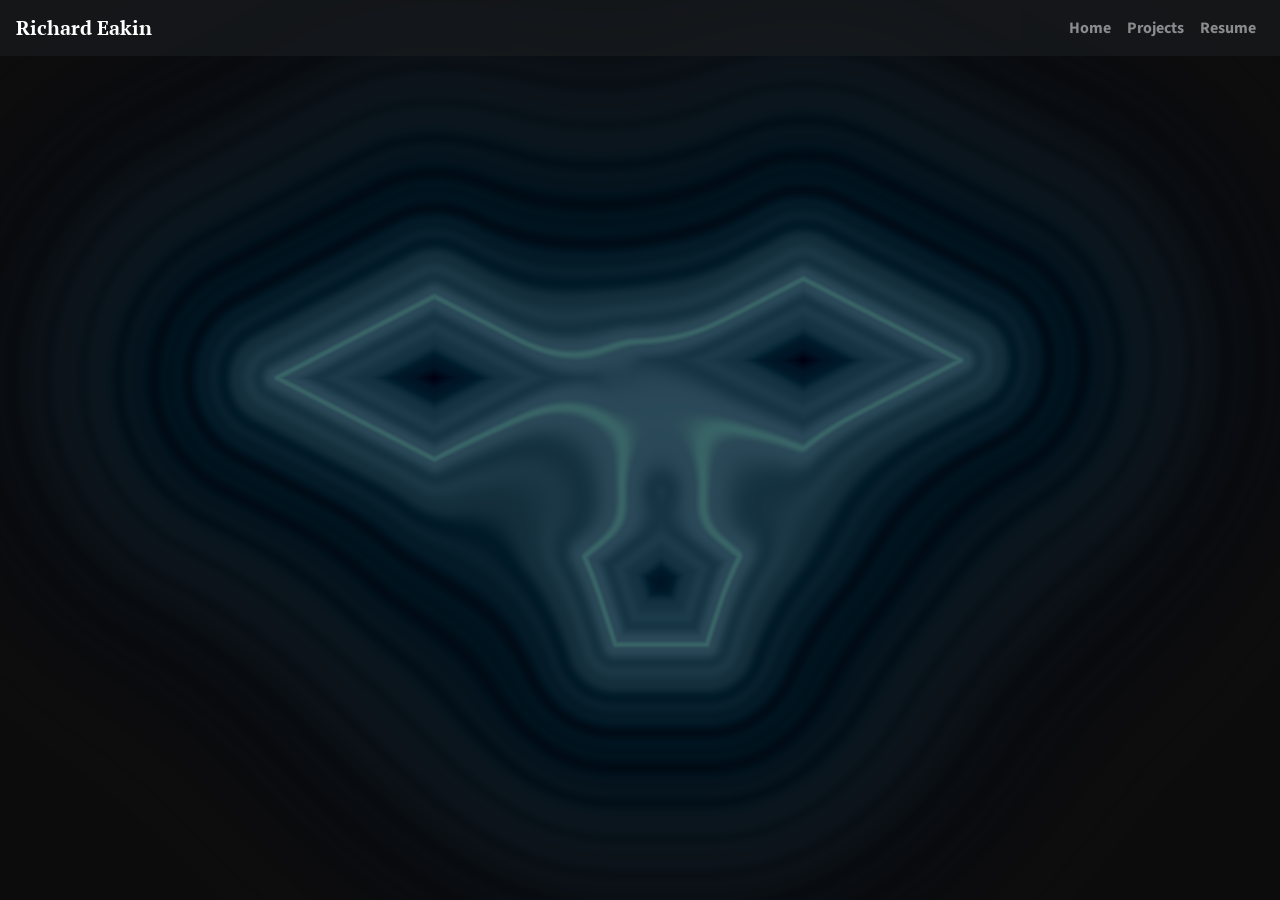
==== commit 94df04b7: "latest with a version string in dropdown info" ====
--- a/index.html
+++ b/index.html
@@ -1 +1 @@
-<!DOCTYPE html><html lang="en"><head><meta charset="utf-8"><meta http-equiv="X-UA-Compatible" content="IE=edge"><meta name="viewport" content="width=device-width,initial-scale=1"><link rel="icon" href="/favicon.ico"><title>RTE</title><link href="/css/chunk-1615aa74.8ac4e392.css" rel="prefetch"><link href="/css/chunk-2e9f79c2.c244d61d.css" rel="prefetch"><link href="/css/chunk-609ff1c5.d2dac83b.css" rel="prefetch"><link href="/css/chunk-72427460.ae3ffee4.css" rel="prefetch"><link href="/css/chunk-78d508e8.e5714045.css" rel="prefetch"><link href="/css/chunk-984c1368.8846826f.css" rel="prefetch"><link href="/css/chunk-bb2b758a.4e66d46b.css" rel="prefetch"><link href="/css/chunk-d4083f90.40ae4723.css" rel="prefetch"><link href="/css/chunk-eb8dacae.858924e3.css" rel="prefetch"><link href="/js/chunk-1615aa74.41d15ba5.js" rel="prefetch"><link href="/js/chunk-2e9f79c2.2129ed8b.js" rel="prefetch"><link href="/js/chunk-609ff1c5.efd7889d.js" rel="prefetch"><link href="/js/chunk-72427460.f01a9876.js" rel="prefetch"><link href="/js/chunk-78d508e8.e6f53eb8.js" rel="prefetch"><link href="/js/chunk-984c1368.21bdc89c.js" rel="prefetch"><link href="/js/chunk-bb2b758a.c7dc94b5.js" rel="prefetch"><link href="/js/chunk-d4083f90.b85952d3.js" rel="prefetch"><link href="/js/chunk-eb8dacae.30292917.js" rel="prefetch"><link href="/css/app.18f7396b.css" rel="preload" as="style"><link href="/css/chunk-vendors.5161535d.css" rel="preload" as="style"><link href="/js/app.e7bc6258.js" rel="preload" as="script"><link href="/js/chunk-vendors.48de904b.js" rel="preload" as="script"><link href="/css/chunk-vendors.5161535d.css" rel="stylesheet"><link href="/css/app.18f7396b.css" rel="stylesheet"></head><body><noscript><strong>We're sorry but RTE doesn't work properly without JavaScript enabled. Please enable it to continue.</strong></noscript><div id="app"></div><script src="/js/chunk-vendors.48de904b.js"></script><script src="/js/app.e7bc6258.js"></script></body></html>+<!DOCTYPE html><html lang="en"><head><meta charset="utf-8"><meta http-equiv="X-UA-Compatible" content="IE=edge"><meta name="viewport" content="width=device-width,initial-scale=1"><link rel="icon" href="/favicon.ico"><title>RTE</title><link href="/css/chunk-1615aa74.8ac4e392.css" rel="prefetch"><link href="/css/chunk-2e9f79c2.c244d61d.css" rel="prefetch"><link href="/css/chunk-609ff1c5.d2dac83b.css" rel="prefetch"><link href="/css/chunk-72427460.ae3ffee4.css" rel="prefetch"><link href="/css/chunk-78d508e8.e5714045.css" rel="prefetch"><link href="/css/chunk-984c1368.8846826f.css" rel="prefetch"><link href="/css/chunk-bb2b758a.4e66d46b.css" rel="prefetch"><link href="/css/chunk-d4083f90.40ae4723.css" rel="prefetch"><link href="/css/chunk-eb8dacae.858924e3.css" rel="prefetch"><link href="/js/chunk-1615aa74.41d15ba5.js" rel="prefetch"><link href="/js/chunk-2e9f79c2.2129ed8b.js" rel="prefetch"><link href="/js/chunk-609ff1c5.efd7889d.js" rel="prefetch"><link href="/js/chunk-72427460.f01a9876.js" rel="prefetch"><link href="/js/chunk-78d508e8.e6f53eb8.js" rel="prefetch"><link href="/js/chunk-984c1368.21bdc89c.js" rel="prefetch"><link href="/js/chunk-bb2b758a.c7dc94b5.js" rel="prefetch"><link href="/js/chunk-d4083f90.b85952d3.js" rel="prefetch"><link href="/js/chunk-eb8dacae.30292917.js" rel="prefetch"><link href="/css/app.6848646a.css" rel="preload" as="style"><link href="/css/chunk-vendors.5161535d.css" rel="preload" as="style"><link href="/js/app.58c3444a.js" rel="preload" as="script"><link href="/js/chunk-vendors.48de904b.js" rel="preload" as="script"><link href="/css/chunk-vendors.5161535d.css" rel="stylesheet"><link href="/css/app.6848646a.css" rel="stylesheet"></head><body><noscript><strong>We're sorry but RTE doesn't work properly without JavaScript enabled. Please enable it to continue.</strong></noscript><div id="app"></div><script src="/js/chunk-vendors.48de904b.js"></script><script src="/js/app.58c3444a.js"></script></body></html>
--- a/css/app.6848646a.css
+++ b/css/app.6848646a.css
@@ -0,0 +1 @@
+@import url(https://fonts.googleapis.com/css2?family=PT+Serif&display=swap);@import url(https://fonts.googleapis.com/css2?family=PT+Serif&family=Source+Sans+Pro&display=swap);#container[data-v-8de298a0]{width:100vw;height:100vh;display:block;position:fixed;top:0;left:0;z-index:-9999;background-color:#000}.fade-in[data-v-e0d79d9a]{animation:fadeIn-data-v-e0d79d9a 1s ease;-webkit-animation:fadeIn-data-v-e0d79d9a 1s ease;-moz-animation:fadeIn-data-v-e0d79d9a ease 1s;-o-animation:fadeIn-data-v-e0d79d9a ease 1s;-ms-animation:fadeIn-data-v-e0d79d9a ease 1s}@-webkit-keyframes fadeIn-data-v-e0d79d9a{0%{opacity:0}to{opacity:1}}@keyframes fadeIn-data-v-e0d79d9a{0%{opacity:0}to{opacity:1}}.logo[data-v-e0d79d9a]{font-family:"PT Serif",serif}#nav a[data-v-e0d79d9a]{font-weight:700}#nav a.router-link-exact-active[data-v-e0d79d9a]{color:#fff}#nav a.router-link-exact-active[data-v-e0d79d9a]:hover,.navbar-dark .navbar-nav .nav-link[data-v-e0d79d9a]:hover{color:#31ff42}.rte-nav[data-v-e0d79d9a]{background-color:rgba(26,29,33,.6274509803921569)!important}#info[data-v-ac386032]{background:rgba(0,0,0,.6274509803921569);pointer-events:none;position:fixed;z-index:100}.infoItem[data-v-ac386032]{color:#4fdfff;margin:2px;display:flex;pointer-events:none}body{background:#34363d}#app{font-family:"PT Serif",serif;font-family:Source Sans Pro,sans-serif;-webkit-font-smoothing:antialiased;-moz-osx-font-smoothing:grayscale;text-align:center}.fade-enter-active,.fade-leave-active{transition:opacity .4s}.fade-enter,.fade-leave-to{opacity:0}.fade-in[data-v-3729a1f1]{animation:fadeIn-data-v-3729a1f1 1s ease;-webkit-animation:fadeIn-data-v-3729a1f1 1s ease;-moz-animation:fadeIn-data-v-3729a1f1 ease 1s;-o-animation:fadeIn-data-v-3729a1f1 ease 1s;-ms-animation:fadeIn-data-v-3729a1f1 ease 1s}@-webkit-keyframes fadeIn-data-v-3729a1f1{0%{opacity:0}to{opacity:1}}@keyframes fadeIn-data-v-3729a1f1{0%{opacity:0}to{opacity:1}}svg[data-v-3729a1f1]{display:inline-block;vertical-align:baseline;margin:0 10px;transition:color .15s ease;color:#cce9ff;pointer-events:auto}svg[data-v-3729a1f1]:hover{color:#31ff42}body{-webkit-touch-callout:none;-webkit-text-size-adjust:none;-webkit-user-select:none}.fade-in[data-v-57ca881e]{animation:fadeIn-data-v-57ca881e 1s ease;-webkit-animation:fadeIn-data-v-57ca881e 1s ease;-moz-animation:fadeIn-data-v-57ca881e ease 1s;-o-animation:fadeIn-data-v-57ca881e ease 1s;-ms-animation:fadeIn-data-v-57ca881e ease 1s}@-webkit-keyframes fadeIn-data-v-57ca881e{0%{opacity:0}to{opacity:1}}@keyframes fadeIn-data-v-57ca881e{0%{opacity:0}to{opacity:1}}.home[data-v-57ca881e]{position:relative;display:flex;justify-content:center;pointer-events:none}.overlappingContent[data-v-57ca881e]{position:absolute;top:20px;pointer-events:none}.spiel[data-v-57ca881e]{color:#cce9ff;pointer-events:none;text-align:center;margin-top:1em}.social[data-v-57ca881e]{display:flex;justify-content:center;align-items:center;position:fixed;bottom:1em;pointer-events:auto}
--- a/css/app.6848646a.css
+++ b/css/app.6848646a.css
@@ -0,0 +1 @@
+@import url(https://fonts.googleapis.com/css2?family=PT+Serif&display=swap);@import url(https://fonts.googleapis.com/css2?family=PT+Serif&family=Source+Sans+Pro&display=swap);#container[data-v-8de298a0]{width:100vw;height:100vh;display:block;position:fixed;top:0;left:0;z-index:-9999;background-color:#000}.fade-in[data-v-e0d79d9a]{animation:fadeIn-data-v-e0d79d9a 1s ease;-webkit-animation:fadeIn-data-v-e0d79d9a 1s ease;-moz-animation:fadeIn-data-v-e0d79d9a ease 1s;-o-animation:fadeIn-data-v-e0d79d9a ease 1s;-ms-animation:fadeIn-data-v-e0d79d9a ease 1s}@-webkit-keyframes fadeIn-data-v-e0d79d9a{0%{opacity:0}to{opacity:1}}@keyframes fadeIn-data-v-e0d79d9a{0%{opacity:0}to{opacity:1}}.logo[data-v-e0d79d9a]{font-family:"PT Serif",serif}#nav a[data-v-e0d79d9a]{font-weight:700}#nav a.router-link-exact-active[data-v-e0d79d9a]{color:#fff}#nav a.router-link-exact-active[data-v-e0d79d9a]:hover,.navbar-dark .navbar-nav .nav-link[data-v-e0d79d9a]:hover{color:#31ff42}.rte-nav[data-v-e0d79d9a]{background-color:rgba(26,29,33,.6274509803921569)!important}#info[data-v-ac386032]{background:rgba(0,0,0,.6274509803921569);pointer-events:none;position:fixed;z-index:100}.infoItem[data-v-ac386032]{color:#4fdfff;margin:2px;display:flex;pointer-events:none}body{background:#34363d}#app{font-family:"PT Serif",serif;font-family:Source Sans Pro,sans-serif;-webkit-font-smoothing:antialiased;-moz-osx-font-smoothing:grayscale;text-align:center}.fade-enter-active,.fade-leave-active{transition:opacity .4s}.fade-enter,.fade-leave-to{opacity:0}.fade-in[data-v-3729a1f1]{animation:fadeIn-data-v-3729a1f1 1s ease;-webkit-animation:fadeIn-data-v-3729a1f1 1s ease;-moz-animation:fadeIn-data-v-3729a1f1 ease 1s;-o-animation:fadeIn-data-v-3729a1f1 ease 1s;-ms-animation:fadeIn-data-v-3729a1f1 ease 1s}@-webkit-keyframes fadeIn-data-v-3729a1f1{0%{opacity:0}to{opacity:1}}@keyframes fadeIn-data-v-3729a1f1{0%{opacity:0}to{opacity:1}}svg[data-v-3729a1f1]{display:inline-block;vertical-align:baseline;margin:0 10px;transition:color .15s ease;color:#cce9ff;pointer-events:auto}svg[data-v-3729a1f1]:hover{color:#31ff42}body{-webkit-touch-callout:none;-webkit-text-size-adjust:none;-webkit-user-select:none}.fade-in[data-v-57ca881e]{animation:fadeIn-data-v-57ca881e 1s ease;-webkit-animation:fadeIn-data-v-57ca881e 1s ease;-moz-animation:fadeIn-data-v-57ca881e ease 1s;-o-animation:fadeIn-data-v-57ca881e ease 1s;-ms-animation:fadeIn-data-v-57ca881e ease 1s}@-webkit-keyframes fadeIn-data-v-57ca881e{0%{opacity:0}to{opacity:1}}@keyframes fadeIn-data-v-57ca881e{0%{opacity:0}to{opacity:1}}.home[data-v-57ca881e]{position:relative;display:flex;justify-content:center;pointer-events:none}.overlappingContent[data-v-57ca881e]{position:absolute;top:20px;pointer-events:none}.spiel[data-v-57ca881e]{color:#cce9ff;pointer-events:none;text-align:center;margin-top:1em}.social[data-v-57ca881e]{display:flex;justify-content:center;align-items:center;position:fixed;bottom:1em;pointer-events:auto}
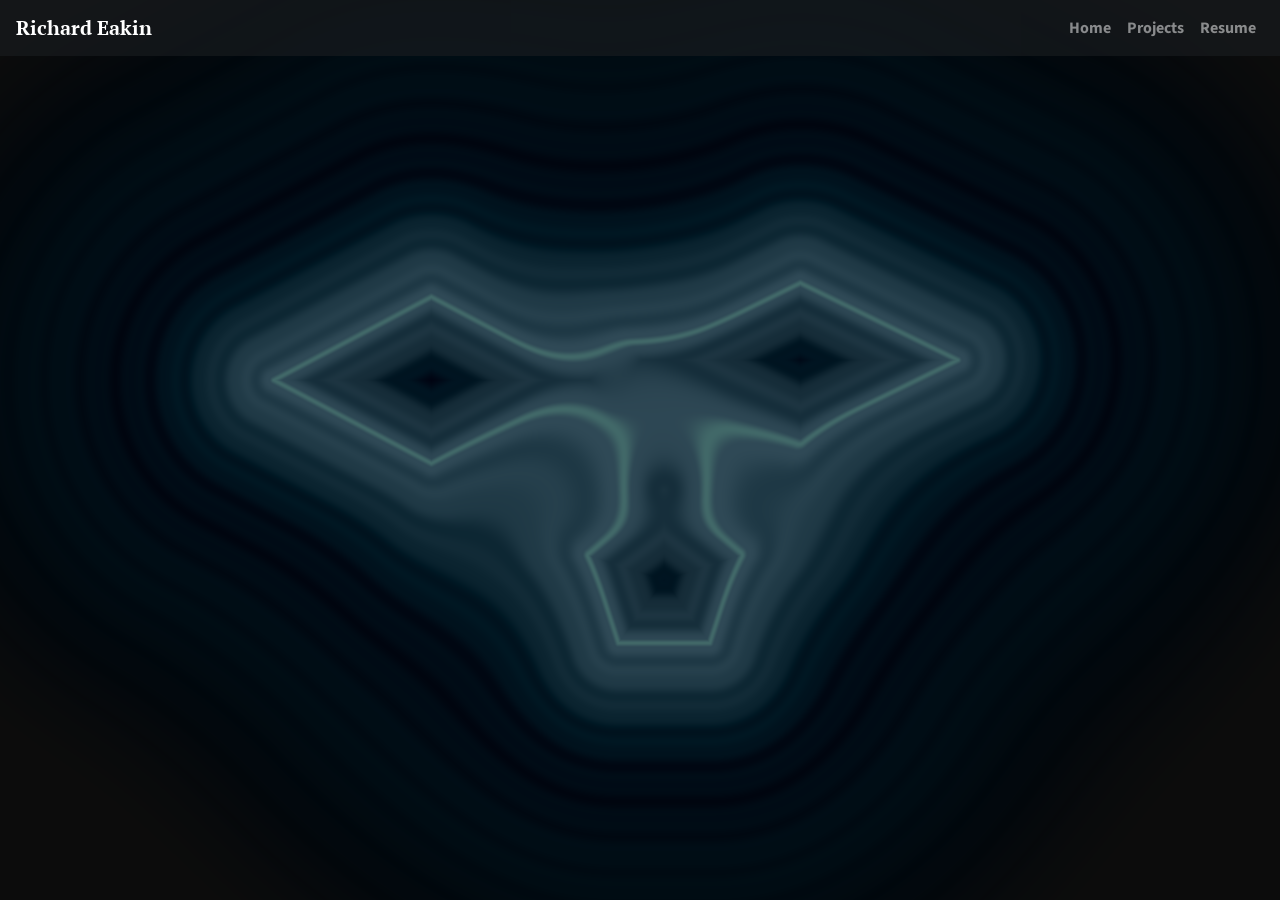
==== commit aae47fbb: "version bump could use some better way to do this that doesn't cause everything to be rebuilt" ====
--- a/index.html
+++ b/index.html
@@ -1 +1 @@
-<!DOCTYPE html><html lang="en"><head><meta charset="utf-8"><meta http-equiv="X-UA-Compatible" content="IE=edge"><meta name="viewport" content="width=device-width,initial-scale=1"><link rel="icon" href="/favicon.ico"><title>RTE</title><link href="/css/chunk-1615aa74.8ac4e392.css" rel="prefetch"><link href="/css/chunk-2e9f79c2.c244d61d.css" rel="prefetch"><link href="/css/chunk-609ff1c5.d2dac83b.css" rel="prefetch"><link href="/css/chunk-72427460.ae3ffee4.css" rel="prefetch"><link href="/css/chunk-78d508e8.e5714045.css" rel="prefetch"><link href="/css/chunk-984c1368.8846826f.css" rel="prefetch"><link href="/css/chunk-bb2b758a.4e66d46b.css" rel="prefetch"><link href="/css/chunk-d4083f90.40ae4723.css" rel="prefetch"><link href="/css/chunk-eb8dacae.858924e3.css" rel="prefetch"><link href="/js/chunk-1615aa74.41d15ba5.js" rel="prefetch"><link href="/js/chunk-2e9f79c2.2129ed8b.js" rel="prefetch"><link href="/js/chunk-609ff1c5.efd7889d.js" rel="prefetch"><link href="/js/chunk-72427460.f01a9876.js" rel="prefetch"><link href="/js/chunk-78d508e8.e6f53eb8.js" rel="prefetch"><link href="/js/chunk-984c1368.21bdc89c.js" rel="prefetch"><link href="/js/chunk-bb2b758a.c7dc94b5.js" rel="prefetch"><link href="/js/chunk-d4083f90.b85952d3.js" rel="prefetch"><link href="/js/chunk-eb8dacae.30292917.js" rel="prefetch"><link href="/css/app.6848646a.css" rel="preload" as="style"><link href="/css/chunk-vendors.5161535d.css" rel="preload" as="style"><link href="/js/app.58c3444a.js" rel="preload" as="script"><link href="/js/chunk-vendors.48de904b.js" rel="preload" as="script"><link href="/css/chunk-vendors.5161535d.css" rel="stylesheet"><link href="/css/app.6848646a.css" rel="stylesheet"></head><body><noscript><strong>We're sorry but RTE doesn't work properly without JavaScript enabled. Please enable it to continue.</strong></noscript><div id="app"></div><script src="/js/chunk-vendors.48de904b.js"></script><script src="/js/app.58c3444a.js"></script></body></html>+<!DOCTYPE html><html lang="en"><head><meta charset="utf-8"><meta http-equiv="X-UA-Compatible" content="IE=edge"><meta name="viewport" content="width=device-width,initial-scale=1"><link rel="icon" href="/favicon.ico"><title>RTE</title><link href="/css/chunk-1615aa74.8ac4e392.css" rel="prefetch"><link href="/css/chunk-2e9f79c2.c244d61d.css" rel="prefetch"><link href="/css/chunk-609ff1c5.d2dac83b.css" rel="prefetch"><link href="/css/chunk-72427460.ae3ffee4.css" rel="prefetch"><link href="/css/chunk-78d508e8.e5714045.css" rel="prefetch"><link href="/css/chunk-984c1368.8846826f.css" rel="prefetch"><link href="/css/chunk-bb2b758a.4e66d46b.css" rel="prefetch"><link href="/css/chunk-d4083f90.40ae4723.css" rel="prefetch"><link href="/css/chunk-eb8dacae.858924e3.css" rel="prefetch"><link href="/js/chunk-1615aa74.41d15ba5.js" rel="prefetch"><link href="/js/chunk-2e9f79c2.2129ed8b.js" rel="prefetch"><link href="/js/chunk-609ff1c5.efd7889d.js" rel="prefetch"><link href="/js/chunk-72427460.f01a9876.js" rel="prefetch"><link href="/js/chunk-78d508e8.e6f53eb8.js" rel="prefetch"><link href="/js/chunk-984c1368.21bdc89c.js" rel="prefetch"><link href="/js/chunk-bb2b758a.c7dc94b5.js" rel="prefetch"><link href="/js/chunk-d4083f90.b85952d3.js" rel="prefetch"><link href="/js/chunk-eb8dacae.30292917.js" rel="prefetch"><link href="/css/app.6848646a.css" rel="preload" as="style"><link href="/css/chunk-vendors.5161535d.css" rel="preload" as="style"><link href="/js/app.a153f8dd.js" rel="preload" as="script"><link href="/js/chunk-vendors.48de904b.js" rel="preload" as="script"><link href="/css/chunk-vendors.5161535d.css" rel="stylesheet"><link href="/css/app.6848646a.css" rel="stylesheet"></head><body><noscript><strong>We're sorry but RTE doesn't work properly without JavaScript enabled. Please enable it to continue.</strong></noscript><div id="app"></div><script src="/js/chunk-vendors.48de904b.js"></script><script src="/js/app.a153f8dd.js"></script></body></html>
